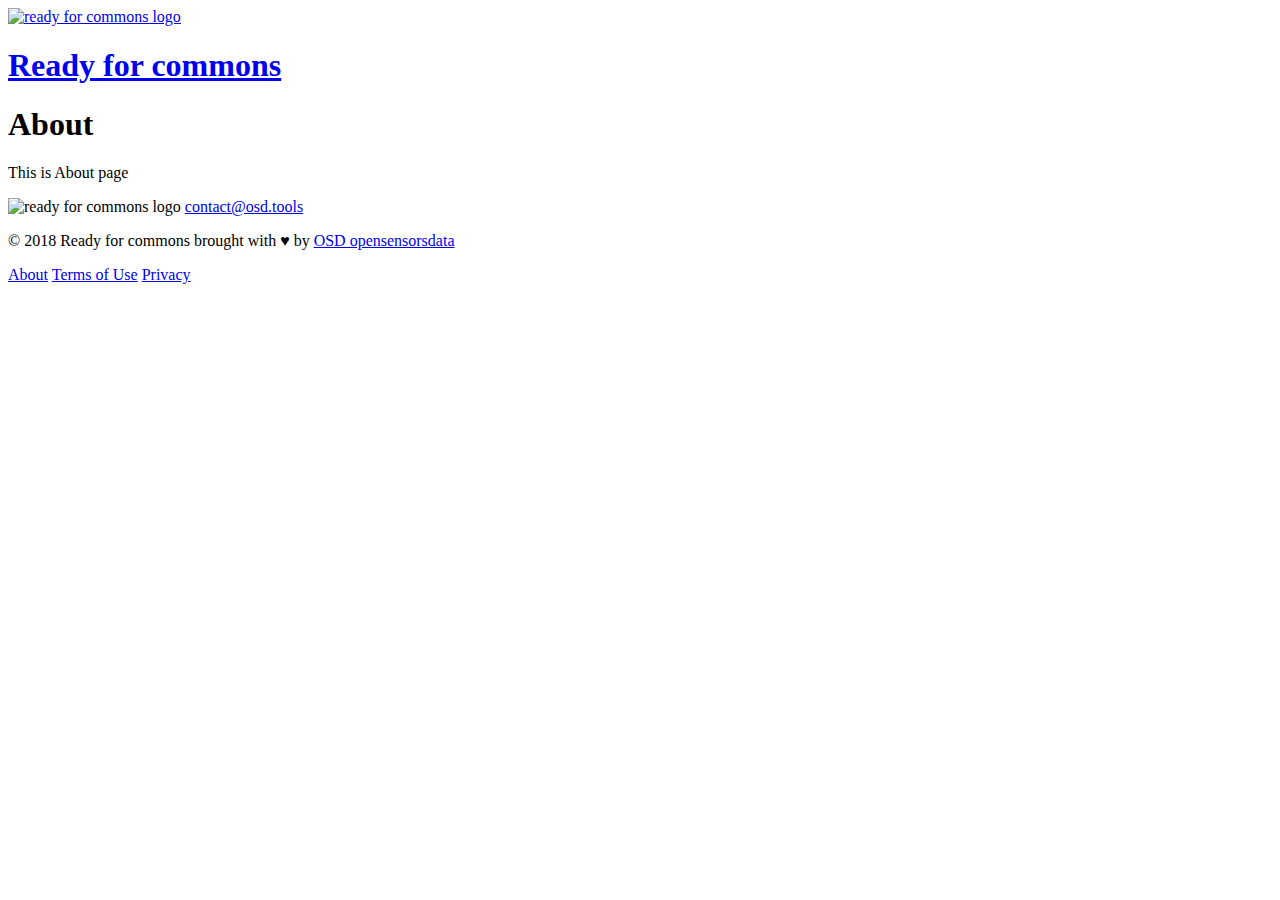
==== docs/about/index.html @ 51c83974 "update" ====
<!DOCTYPE html>
<html lang="en-us" dir="ltr">
  <head>
    <title>About | Ready for commons</title>
    <meta charset="utf-8">
    <meta name="viewport" content="width=device-width, initial-scale=1, maximum-scale=1">

    <meta name="author" content="OSD opensensorsdata">
    
      <meta name="description" content="Data asset management">
    
    <link rel="icon" href="https://readyforcommons.com/img/favicon/favicon.ico">
    <link rel="apple-touch-icon" href="https://readyforcommons.com/img/favicon/apple-touch-icon.png" />

    <meta property="og:title" content="About" />
<meta property="og:description" content="This is About page" />
<meta property="og:type" content="article" />
<meta property="og:url" content="https://readyforcommons.com/about/" /><meta property="article:published_time" content="2018-11-04T10:00:51&#43;01:00"/>
<meta property="article:modified_time" content="2018-11-04T10:00:51&#43;01:00"/><meta property="og:site_name" content="Ready for commons" />

    <meta name="twitter:card" content="summary_large_image"/>
<meta name="twitter:image" content="https://readyforcommons.com/img/seo/r4c-opg-facebook.png"/>

<meta name="twitter:title" content="About"/>
<meta name="twitter:description" content="This is About page"/>


    <meta property="og:title" content="About" />
<meta property="og:description" content="This is About page" />
<meta property="og:type" content="article" />
<meta property="og:url" content="https://readyforcommons.com/about/" />

  


  <meta property="og:updated_time" content="2018-11-04T10:00:51&#43;01:00"/>




  <meta property="og:site_name" content="Ready for commons" />






  








    <link rel="stylesheet" href="https://readyforcommons.com/css/r4c-color.css">
    <link rel="stylesheet" href="https://readyforcommons.com/css/tachyons.min.css">

  </head>
  <body class="sans-serif bg-osd ink ph2">

<header class="tc pt2 avenir">
  <a href="/" class="">
    <img src="https://readyforcommons.com/img/logo/readyforcommons.svg" alt="ready for commons logo">
  </a>
  <h1 class="mt2 mb0 baskerville i fw1 f2"><a class="no-underline ink hover-osd-indigo" href="/">Ready for commons</a></h1>


</header>

<article class="pa3 pa5-ns avenir">
  <h1 class="f3 f1-m f-headline-l">About</h1>
  <p class="measure lh-copy">
    <p>This is About page</p>

  </p>
</article>
<footer class="ph3 ph4-ns pv6 bt b--black-10 black-70 avenir">
  <img class="h2" src="https://readyforcommons.com/img/logo/readyforcommons.svg" alt="ready for commons logo">
  <a href="mailto:contact@sod.tools" class="link b f3 f2-ns dim black-70 lh-solid">contact@osd.tools</a>
  <p class="mt3"> <span class="f6 db b ttu lh-solid">© 2018 Ready for commons</span> brought with &hearts; by <a class="dib pl2 mid-gray dim" href="https://osd.tools">OSD opensensorsdata</a></p>
  <div class="mt5">
    <a href="/about/" title="About" class="f6 dib pr2 mid-gray dim">About</a>
    <a href="/terms/"    title="Terms" class="f6 dib ph2 mid-gray dim">Terms of Use</a>
    <a href="/privacy/"  title="Privacy" class="f6 dib pl2 mid-gray dim">Privacy</a>
  </div>
</footer>
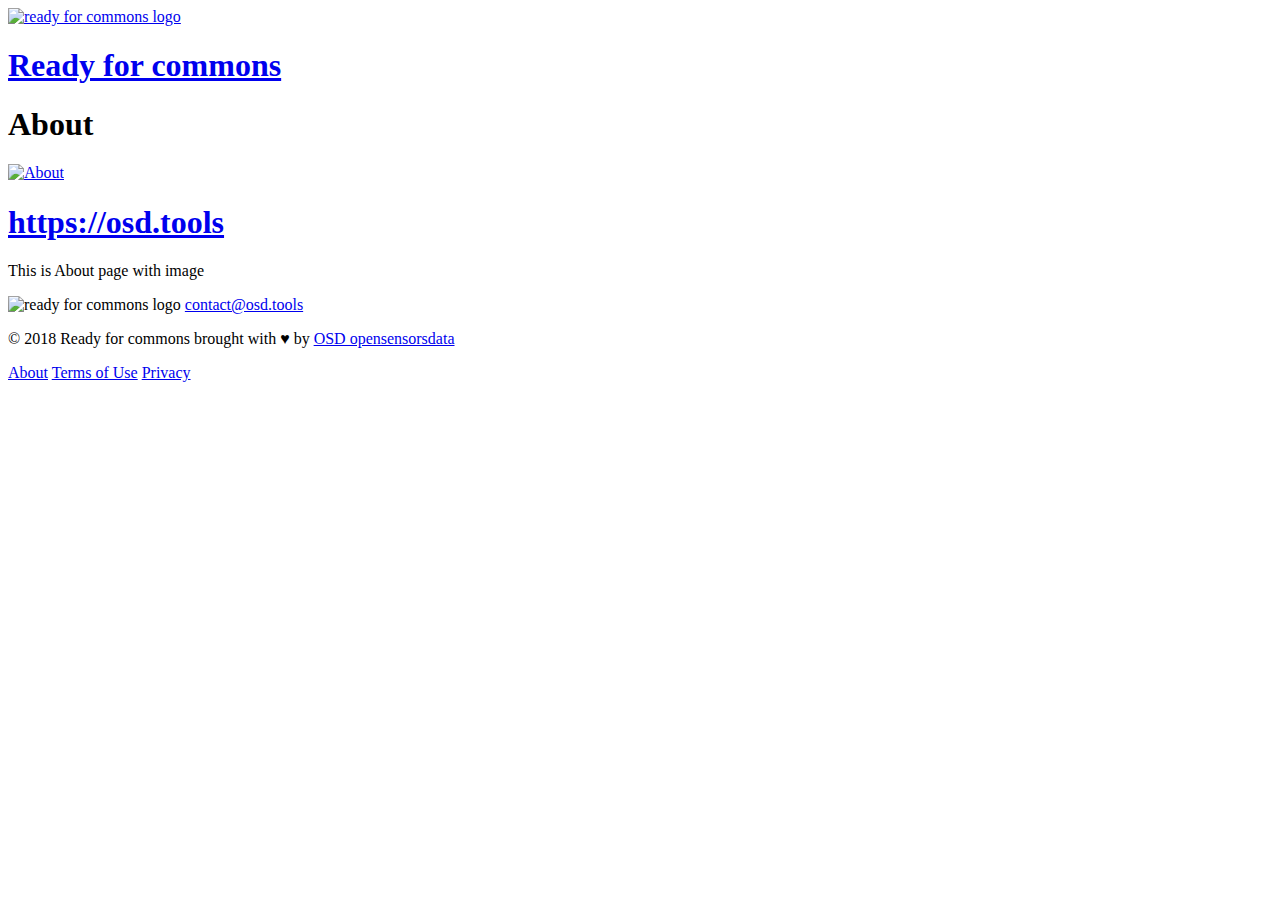
==== commit e98be6f9: "test" ====
--- a/docs/about/index.html
+++ b/docs/about/index.html
@@ -7,13 +7,13 @@
 
     <meta name="author" content="OSD opensensorsdata">
     
-      <meta name="description" content="Data asset management">
+      <meta name="description" content="Text about this post">
     
     <link rel="icon" href="https://readyforcommons.com/img/favicon/favicon.ico">
     <link rel="apple-touch-icon" href="https://readyforcommons.com/img/favicon/apple-touch-icon.png" />
 
     <meta property="og:title" content="About" />
-<meta property="og:description" content="This is About page" />
+<meta property="og:description" content="Text about this post" />
 <meta property="og:type" content="article" />
 <meta property="og:url" content="https://readyforcommons.com/about/" /><meta property="article:published_time" content="2018-11-04T10:00:51&#43;01:00"/>
 <meta property="article:modified_time" content="2018-11-04T10:00:51&#43;01:00"/><meta property="og:site_name" content="Ready for commons" />
@@ -22,11 +22,11 @@
 <meta name="twitter:image" content="https://readyforcommons.com/img/seo/r4c-opg-facebook.png"/>
 
 <meta name="twitter:title" content="About"/>
-<meta name="twitter:description" content="This is About page"/>
+<meta name="twitter:description" content="Text about this post"/>
 
 
     <meta property="og:title" content="About" />
-<meta property="og:description" content="This is About page" />
+<meta property="og:description" content="Text about this post" />
 <meta property="og:type" content="article" />
 <meta property="og:url" content="https://readyforcommons.com/about/" />
 
@@ -52,10 +52,10 @@
 
 
 
-
-
     <link rel="stylesheet" href="https://readyforcommons.com/css/r4c-color.css">
     <link rel="stylesheet" href="https://readyforcommons.com/css/tachyons.min.css">
+
+    
 
   </head>
   <body class="sans-serif bg-osd ink ph2">
@@ -71,12 +71,22 @@
 
 <article class="pa3 pa5-ns avenir">
   <h1 class="f3 f1-m f-headline-l">About</h1>
+
+  
+    <div class="post-thumbnail-image-box">
+        <a href="https://readyforcommons.com/about/">
+            <img class="post-thumbnail-image" src="/img/tangram/osd-tangram-idee.png" alt="About">
+        </a>
+    </div>
+    
+
   <p class="measure lh-copy">
-    <p>This is About page</p>
+    <h1> <a href="https://osd.tools">https://osd.tools</a></h1>
+    <p>This is About page with image</p>
 
   </p>
 </article>
-<footer class="ph3 ph4-ns pv6 bt b--black-10 black-70 avenir">
+<footer class="ph3 ph4-ns pv6 bt b--black-10 black-70 avenir" id="footer">
   <img class="h2" src="https://readyforcommons.com/img/logo/readyforcommons.svg" alt="ready for commons logo">
   <a href="mailto:contact@sod.tools" class="link b f3 f2-ns dim black-70 lh-solid">contact@osd.tools</a>
   <p class="mt3"> <span class="f6 db b ttu lh-solid">© 2018 Ready for commons</span> brought with &hearts; by <a class="dib pl2 mid-gray dim" href="https://osd.tools">OSD opensensorsdata</a></p>
